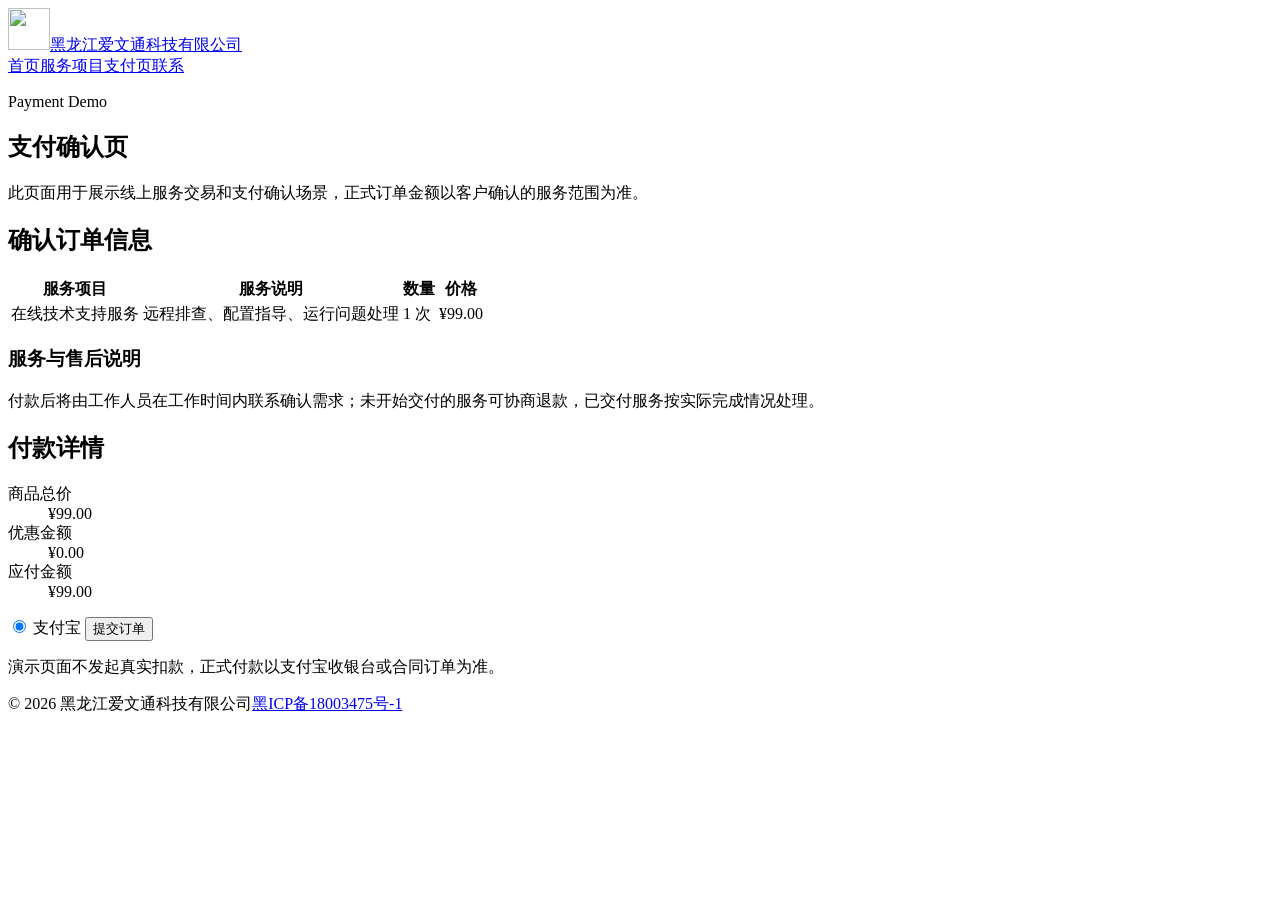
==== public/payment-demo.html @ ac3be098 "Add audit service and payment pages" ====
<!doctype html>
<html lang="zh-CN">
<head>
  <meta charset="utf-8">
  <meta name="viewport" content="width=device-width, initial-scale=1">
  <title>支付确认页演示 - 黑龙江爱文通科技有限公司</title>
  <meta name="description" content="黑龙江爱文通科技有限公司线上服务支付确认页演示。">
  <link rel="icon" href="/brand.png">
  <link rel="stylesheet" href="/styles.css">
</head>
<body>
  <header class="site-header">
    <a class="brand" href="/"><img src="/brand.png" alt="" width="42" height="42"><span>黑龙江爱文通科技有限公司</span></a>
    <nav aria-label="主导航"><a href="/">首页</a><a href="/services.html">服务项目</a><a href="/payment-demo.html">支付页</a><a href="/#contact">联系</a></nav>
  </header>
  <main>
    <section class="checkout-title">
      <p class="eyebrow">Payment Demo</p>
      <h1>支付确认页</h1>
      <p>此页面用于展示线上服务交易和支付确认场景，正式订单金额以客户确认的服务范围为准。</p>
    </section>
    <section class="checkout">
      <div class="order-box">
        <h2>确认订单信息</h2>
        <table>
          <thead><tr><th>服务项目</th><th>服务说明</th><th>数量</th><th>价格</th></tr></thead>
          <tbody>
            <tr>
              <td>在线技术支持服务</td>
              <td>远程排查、配置指导、运行问题处理</td>
              <td>1 次</td>
              <td>¥99.00</td>
            </tr>
          </tbody>
        </table>
        <div class="notice">
          <h3>服务与售后说明</h3>
          <p>付款后将由工作人员在工作时间内联系确认需求；未开始交付的服务可协商退款，已交付服务按实际完成情况处理。</p>
        </div>
      </div>
      <aside class="pay-card">
        <h2>付款详情</h2>
        <dl>
          <div><dt>商品总价</dt><dd>¥99.00</dd></div>
          <div><dt>优惠金额</dt><dd>¥0.00</dd></div>
          <div><dt>应付金额</dt><dd>¥99.00</dd></div>
        </dl>
        <label class="pay-method"><input type="radio" checked> 支付宝</label>
        <button type="button">提交订单</button>
        <p>演示页面不发起真实扣款，正式付款以支付宝收银台或合同订单为准。</p>
      </aside>
    </section>
  </main>
  <footer><span>© 2026 黑龙江爱文通科技有限公司</span><a href="https://beian.miit.gov.cn/" rel="noopener" target="_blank">黑ICP备18003475号-1</a></footer>
</body>
</html>
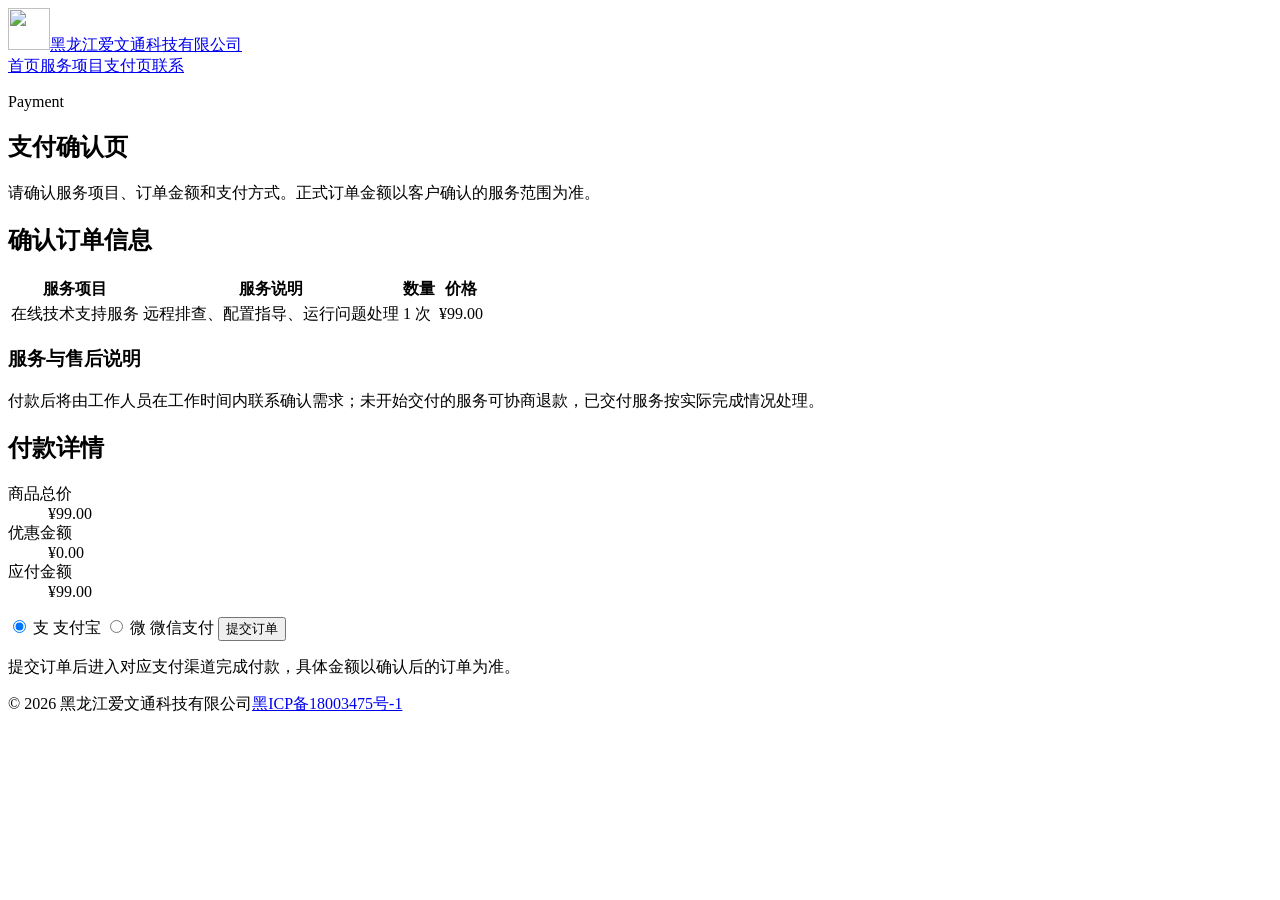
==== commit f8bb631e: "Update payment wording and payment methods" ====
--- a/public/payment-demo.html
+++ b/public/payment-demo.html
@@ -3,8 +3,8 @@
 <head>
   <meta charset="utf-8">
   <meta name="viewport" content="width=device-width, initial-scale=1">
-  <title>支付确认页演示 - 黑龙江爱文通科技有限公司</title>
-  <meta name="description" content="黑龙江爱文通科技有限公司线上服务支付确认页演示。">
+  <title>支付确认页 - 黑龙江爱文通科技有限公司</title>
+  <meta name="description" content="黑龙江爱文通科技有限公司线上服务支付确认页。">
   <link rel="icon" href="/brand.png">
   <link rel="stylesheet" href="/styles.css">
 </head>
@@ -15,9 +15,9 @@
   </header>
   <main>
     <section class="checkout-title">
-      <p class="eyebrow">Payment Demo</p>
+      <p class="eyebrow">Payment</p>
       <h1>支付确认页</h1>
-      <p>此页面用于展示线上服务交易和支付确认场景，正式订单金额以客户确认的服务范围为准。</p>
+      <p>请确认服务项目、订单金额和支付方式。正式订单金额以客户确认的服务范围为准。</p>
     </section>
     <section class="checkout">
       <div class="order-box">
@@ -45,9 +45,18 @@
           <div><dt>优惠金额</dt><dd>¥0.00</dd></div>
           <div><dt>应付金额</dt><dd>¥99.00</dd></div>
         </dl>
-        <label class="pay-method"><input type="radio" checked> 支付宝</label>
+        <label class="pay-method">
+          <input type="radio" name="payment" checked>
+          <span class="pay-icon alipay">支</span>
+          <span>支付宝</span>
+        </label>
+        <label class="pay-method">
+          <input type="radio" name="payment">
+          <span class="pay-icon wechat">微</span>
+          <span>微信支付</span>
+        </label>
         <button type="button">提交订单</button>
-        <p>演示页面不发起真实扣款，正式付款以支付宝收银台或合同订单为准。</p>
+        <p>提交订单后进入对应支付渠道完成付款，具体金额以确认后的订单为准。</p>
       </aside>
     </section>
   </main>
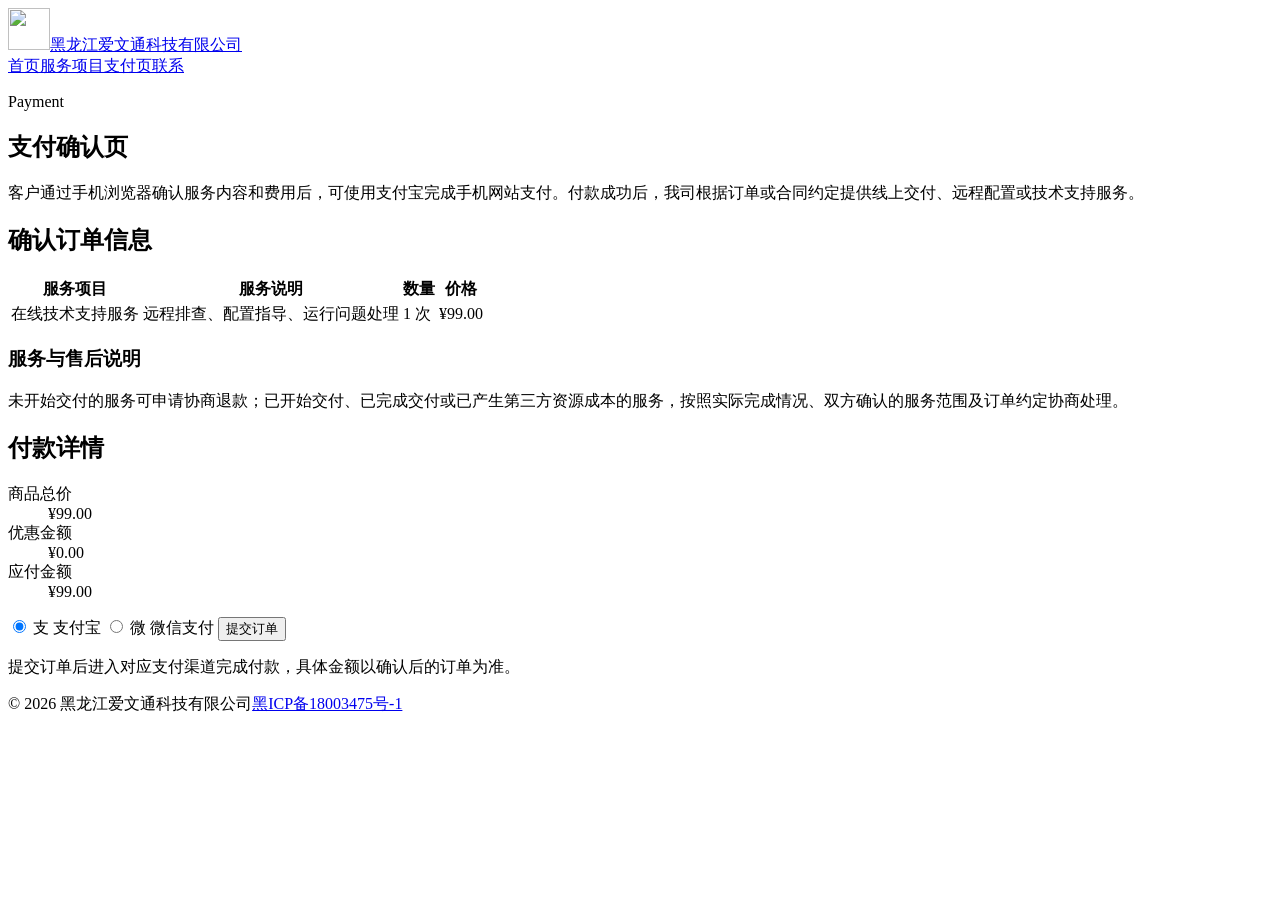
==== commit 20183010: "Add mobile web payment explanation and H5 layout" ====
--- a/public/payment-demo.html
+++ b/public/payment-demo.html
@@ -17,7 +17,7 @@
     <section class="checkout-title">
       <p class="eyebrow">Payment</p>
       <h1>支付确认页</h1>
-      <p>请确认服务项目、订单金额和支付方式。正式订单金额以客户确认的服务范围为准。</p>
+      <p>客户通过手机浏览器确认服务内容和费用后，可使用支付宝完成手机网站支付。付款成功后，我司根据订单或合同约定提供线上交付、远程配置或技术支持服务。</p>
     </section>
     <section class="checkout">
       <div class="order-box">
@@ -35,7 +35,7 @@
         </table>
         <div class="notice">
           <h3>服务与售后说明</h3>
-          <p>付款后将由工作人员在工作时间内联系确认需求；未开始交付的服务可协商退款，已交付服务按实际完成情况处理。</p>
+          <p>未开始交付的服务可申请协商退款；已开始交付、已完成交付或已产生第三方资源成本的服务，按照实际完成情况、双方确认的服务范围及订单约定协商处理。</p>
         </div>
       </div>
       <aside class="pay-card">
